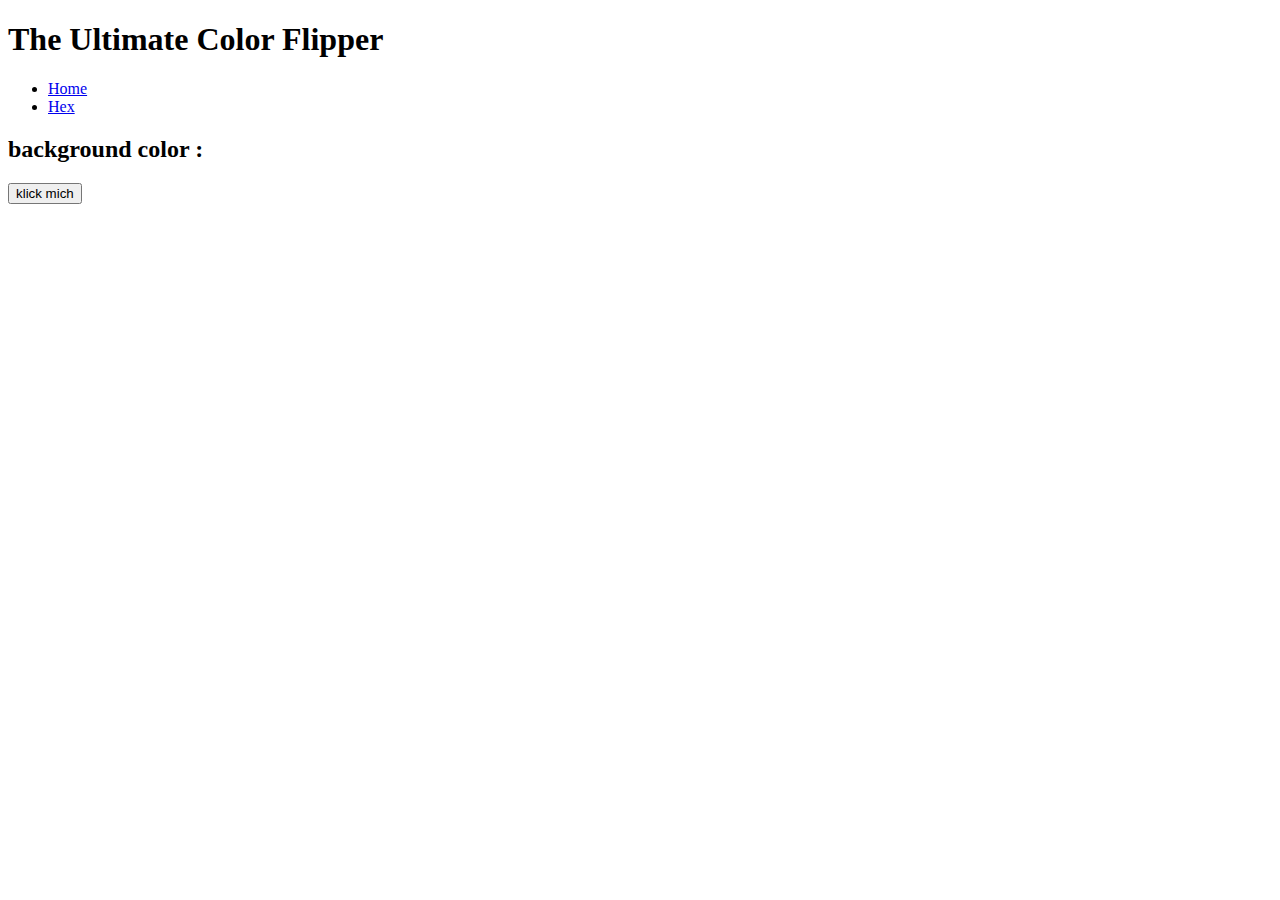
==== Projects/2. Color Flipper/index.html @ d0661d43 "Add weblayout" ====
<!DOCTYPE html>
<html lang="en">
  <head>
    <meta charset="UTF-8" />
    <meta name="viewport" content="width=device-width, initial-scale=1.0" />
    <title> Flipper of Colors </title>
    <!-- styles -->
    <link rel="stylesheet" href="styles.css" />
  </head>
  <body>
    <!--navigation elements - pointing to other pages-->
    <nav>
        <div>
            <h1> The Ultimate Color Flipper </h1>
            <!-- links that will point to pages-->
            <ul class = "nav-links">
                <li>
                    <a href="index.html">Home</a>
                </li>
                <li>
                    <a href="hex.html">Hex</a>
                </li>
            </ul>
        </div>
    </nav>
    <main>
        <div class = "container">
            <h2> background color : </h2>
            <button class="button" id="btn"> klick mich </button>
        </div>
    </main>
    
    <!-- javascript -->
    <script src="app.js"></script>
  </body>
</html>
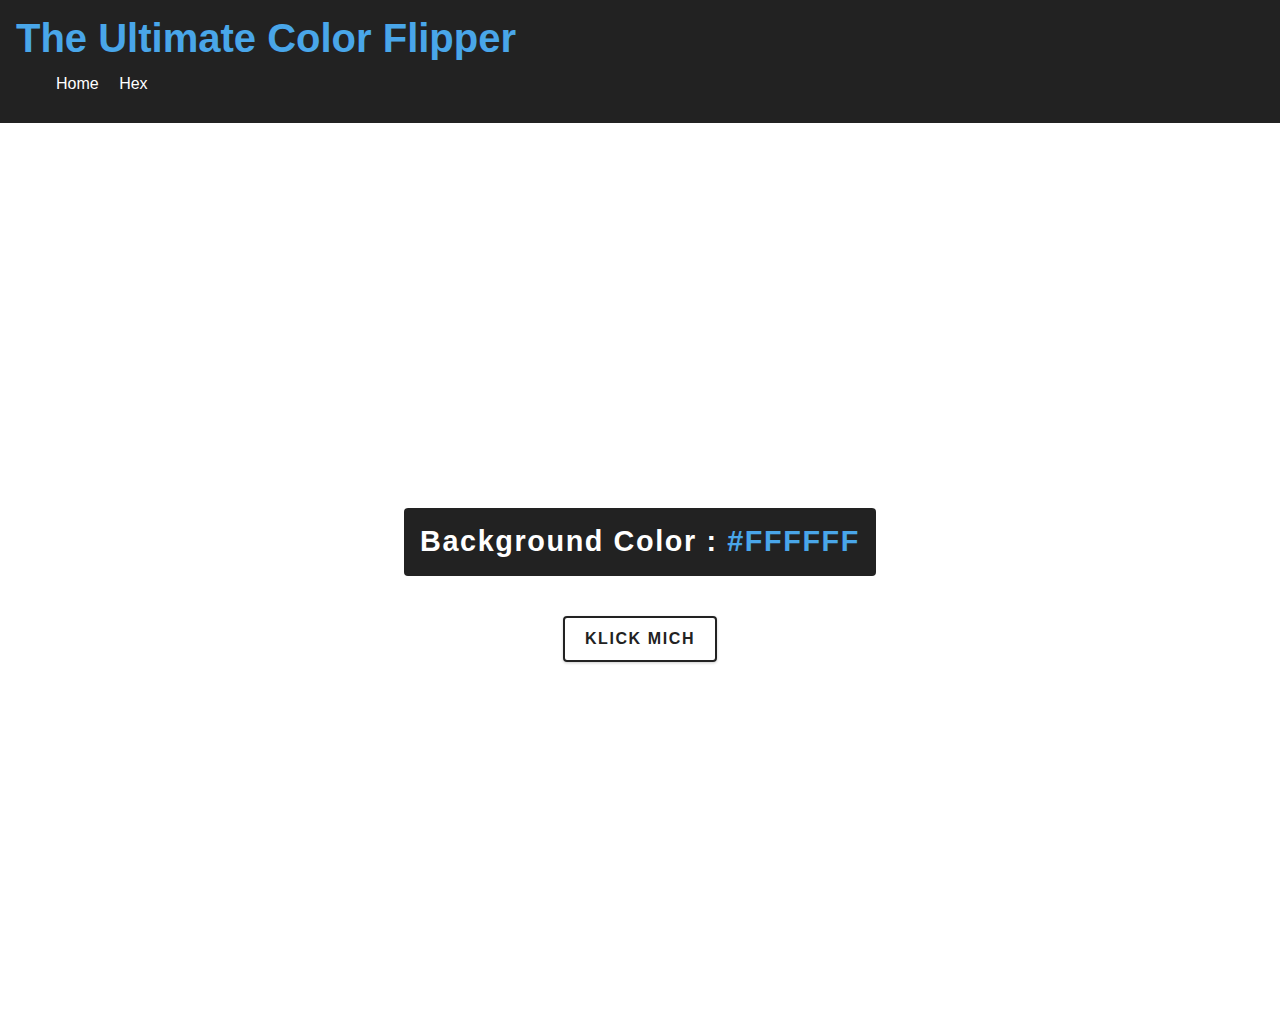
==== commit 36085e55: "Style update" ====
--- a/Projects/2. Color Flipper/index.html
+++ b/Projects/2. Color Flipper/index.html
@@ -25,7 +25,11 @@
     </nav>
     <main>
         <div class = "container">
-            <h2> background color : </h2>
+            <h2> background color : 
+                <span class = "color">
+                    #FFFFFF
+                </span>
+            </h2>
             <button class="button" id="btn"> klick mich </button>
         </div>
     </main>
--- a/Projects/2. Color Flipper/styles.css
+++ b/Projects/2. Color Flipper/styles.css
@@ -0,0 +1,160 @@
+/* need these variables to have a working button */
+:root {
+  /* dark shades of primary color*/
+  --clr-primary-1: hsl(205, 86%, 17%);
+  --clr-primary-2: hsl(205, 77%, 27%);
+  --clr-primary-3: hsl(205, 72%, 37%);
+  --clr-primary-4: hsl(205, 63%, 48%);
+  /* primary/main color */
+  --clr-primary-5: hsl(205, 78%, 60%);
+  /* lighter shades of primary color */
+  --clr-primary-6: hsl(205, 89%, 70%);
+  --clr-primary-7: hsl(205, 90%, 76%);
+  --clr-primary-8: hsl(205, 86%, 81%);
+  --clr-primary-9: hsl(205, 90%, 88%);
+  --clr-primary-10: hsl(205, 100%, 96%);
+  /* darkest grey - used for headings */
+  --clr-grey-1: hsl(209, 61%, 16%);
+  --clr-grey-2: hsl(211, 39%, 23%);
+  --clr-grey-3: hsl(220, 9%, 7%);
+  --clr-grey-4: hsl(209, 28%, 39%);
+  /* grey used for paragraphs */
+  --clr-grey-5: hsl(210, 22%, 49%);
+  --clr-grey-6: hsl(209, 23%, 60%);
+  --clr-grey-7: hsl(211, 27%, 70%);
+  --clr-grey-8: hsl(210, 31%, 80%);
+  --clr-grey-9: hsl(212, 33%, 89%);
+  --clr-grey-10: hsl(210, 36%, 96%);
+  --clr-white: #fff;
+  --clr-red-dark: hsl(360, 67%, 44%);
+  --clr-red-light: hsl(360, 71%, 66%);
+  --clr-green-dark: hsl(125, 67%, 44%);
+  --clr-green-light: hsl(125, 71%, 66%);
+  --clr-black: #222;
+  --ff-primary: "Roboto", sans-serif;
+  --ff-secondary: "Open Sans", sans-serif;
+  --transition: all 0.3s linear;
+  --spacing: 0.1rem;
+  --radius: 0.25rem;
+  --light-shadow: 0 5px 15px rgba(0, 0, 0, 0.1);
+  --dark-shadow: 0 5px 15px rgba(0, 0, 0, 0.2);
+  --max-width: 1170px;
+  --fixed-width: 620px;
+}
+
+/* Resetting default margin and padding */
+body, h1, p {
+  margin: 0;
+  padding: 0;
+}
+
+/* Setting up the body */
+body {
+  font-family: Arial, sans-serif;
+  background-color: #ffffff; /* Subtle gray background */
+  font-size: 0.875rem;
+}
+
+h1 {
+  font-size: 2.5rem;
+  color: var(--clr-primary-5);
+}
+
+/* Navigation styles */
+nav {
+  background-color: var(--clr-black);
+  padding: 1rem;
+  font-family: var(--ff-secondary);
+}
+
+
+nav ul li {
+  display: inline;
+  margin-right: 1rem;
+  font-size: medium;
+}
+
+nav ul li a {
+  color: #fff; /* White links */
+  text-decoration: double;
+}
+
+p {
+  color: #555; /* Slightly lighter blue */
+}
+
+/* section */
+.section {
+  padding: 5rem 0;
+}
+
+.section-center {
+  width: 90vw;
+  margin: 0 auto;
+  max-width: 1170px;
+}
+
+main {
+  min-height: 100vh;
+  display: grid;
+  place-items: center;
+}
+
+.container {
+  text-align: center;
+}
+.container h2 {
+  background: var(--clr-black);
+  color: var(--clr-white);
+  padding: 1rem;
+  border-radius: var(--radius);
+  margin-bottom: 2.5rem;
+}
+.color {
+  color: var(--clr-primary-5);
+}
+
+/* Footer styles */
+footer {
+  background-color: #333; /* Dark blue footer */
+  color: #fff; /* White text */
+  padding: 1rem;
+  text-align: center;
+}
+
+/* Hover effect */
+a:hover {
+  color: #aaa; /* Light gray on hover */
+}
+
+h2 {
+  letter-spacing: var(--spacing);
+  text-transform: capitalize;
+  line-height: 1.25;
+  margin-bottom: 0.75rem;
+  font-family: var(--ff-primary);
+  font-size: 1.8rem;
+}
+
+.button {
+  font-family: var(--ff-primary);
+  text-transform: uppercase;
+  background: transparent;
+  color: var(--clr-black);
+  letter-spacing: var(--spacing);
+  display: inline-block;
+  font-weight: 700;
+  transition: var(--transition);
+  border: 2px solid var(--clr-black);
+  cursor: pointer;
+  box-shadow: 0 1px 3px rgba(0, 0, 0, 0.2);
+  border-radius: var(--radius);
+  font-size: 1rem;
+  padding: 0.75rem 1.25rem;
+}
+.button:hover {
+  color: var(--clr-white);
+  background: var(--clr-black);
+}
+
+/*generated via chat-gpt and refinded with set-up and own preference*/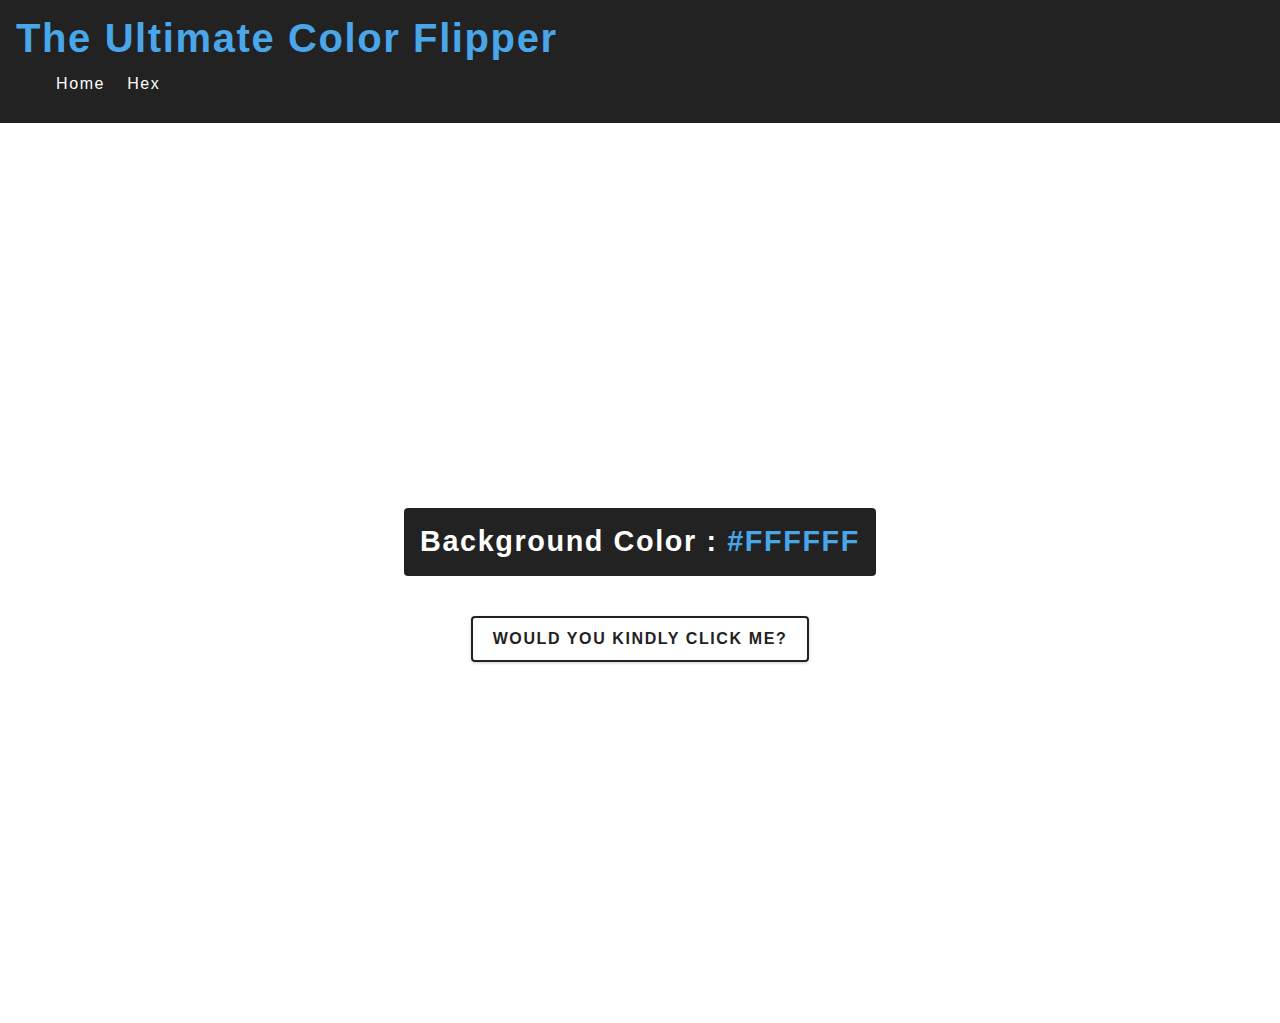
==== commit c63f7652: "Update Color Flipper" ====
--- a/Projects/2. Color Flipper/index.html
+++ b/Projects/2. Color Flipper/index.html
@@ -30,7 +30,7 @@
                     #FFFFFF
                 </span>
             </h2>
-            <button class="button" id="btn"> klick mich </button>
+            <button class="button" id="btn"> would you kindly click me? </button>
         </div>
     </main>
     
--- a/Projects/2. Color Flipper/styles.css
+++ b/Projects/2. Color Flipper/styles.css
@@ -46,6 +46,7 @@
 body, h1, p {
   margin: 0;
   padding: 0;
+  letter-spacing: var(--spacing);
 }
 
 /* Setting up the body */
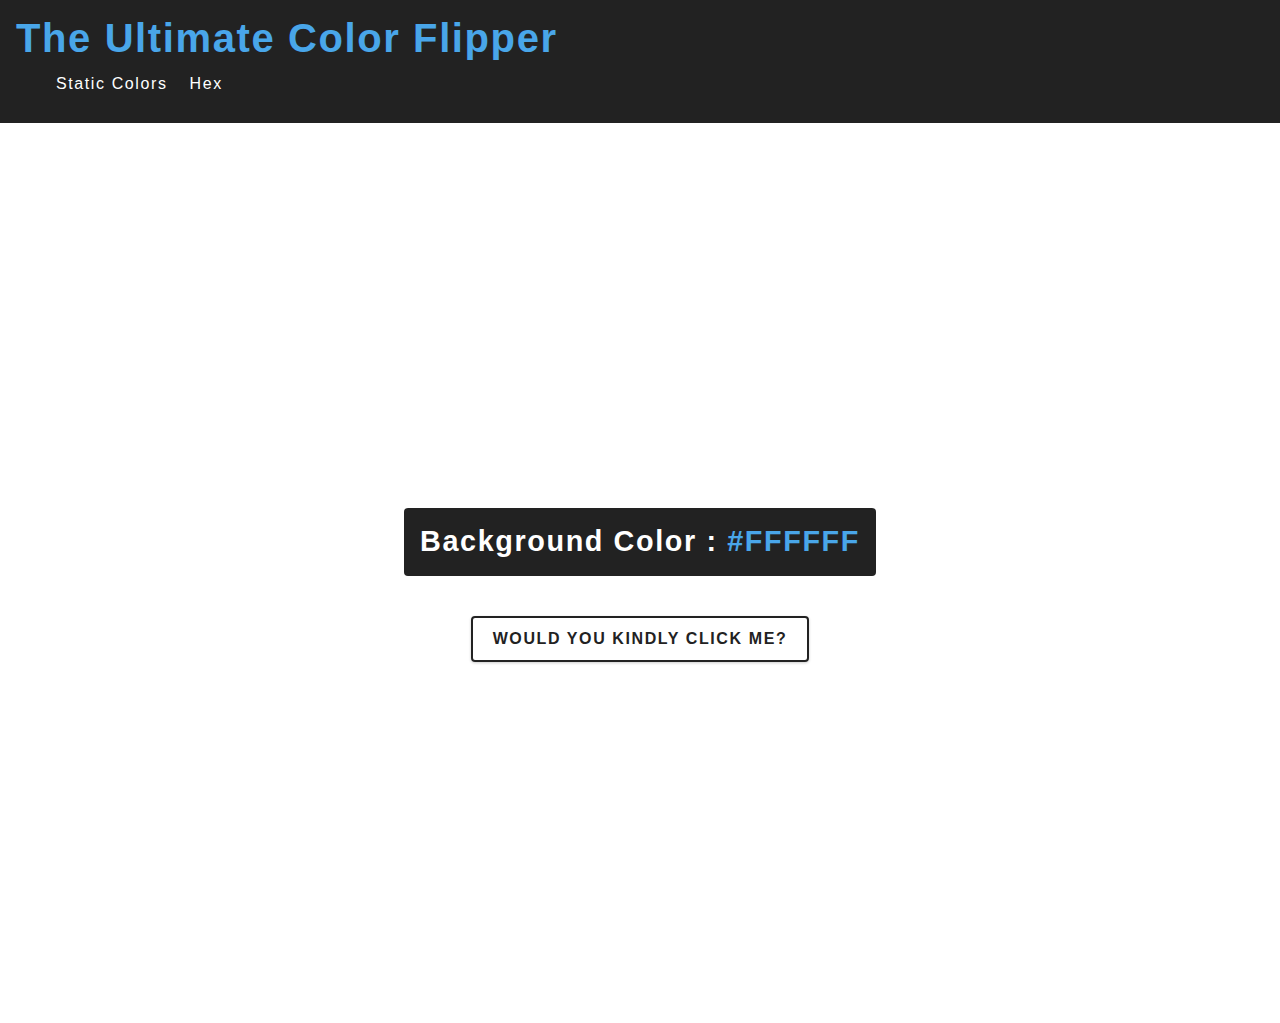
==== commit 0d42b320: "Add display of `hex.js`" ====
--- a/Projects/2. Color Flipper/index.html
+++ b/Projects/2. Color Flipper/index.html
@@ -15,7 +15,7 @@
             <!-- links that will point to pages-->
             <ul class = "nav-links">
                 <li>
-                    <a href="index.html">Home</a>
+                    <a href="index.html">Static Colors</a>
                 </li>
                 <li>
                     <a href="hex.html">Hex</a>
--- a/Projects/2. Color Flipper/styles.css
+++ b/Projects/2. Color Flipper/styles.css
@@ -62,6 +62,7 @@
 }
 
 /* Navigation styles */
+
 nav {
   background-color: var(--clr-black);
   padding: 1rem;
@@ -79,6 +80,7 @@
   color: #fff; /* White links */
   text-decoration: double;
 }
+
 
 p {
   color: #555; /* Slightly lighter blue */
